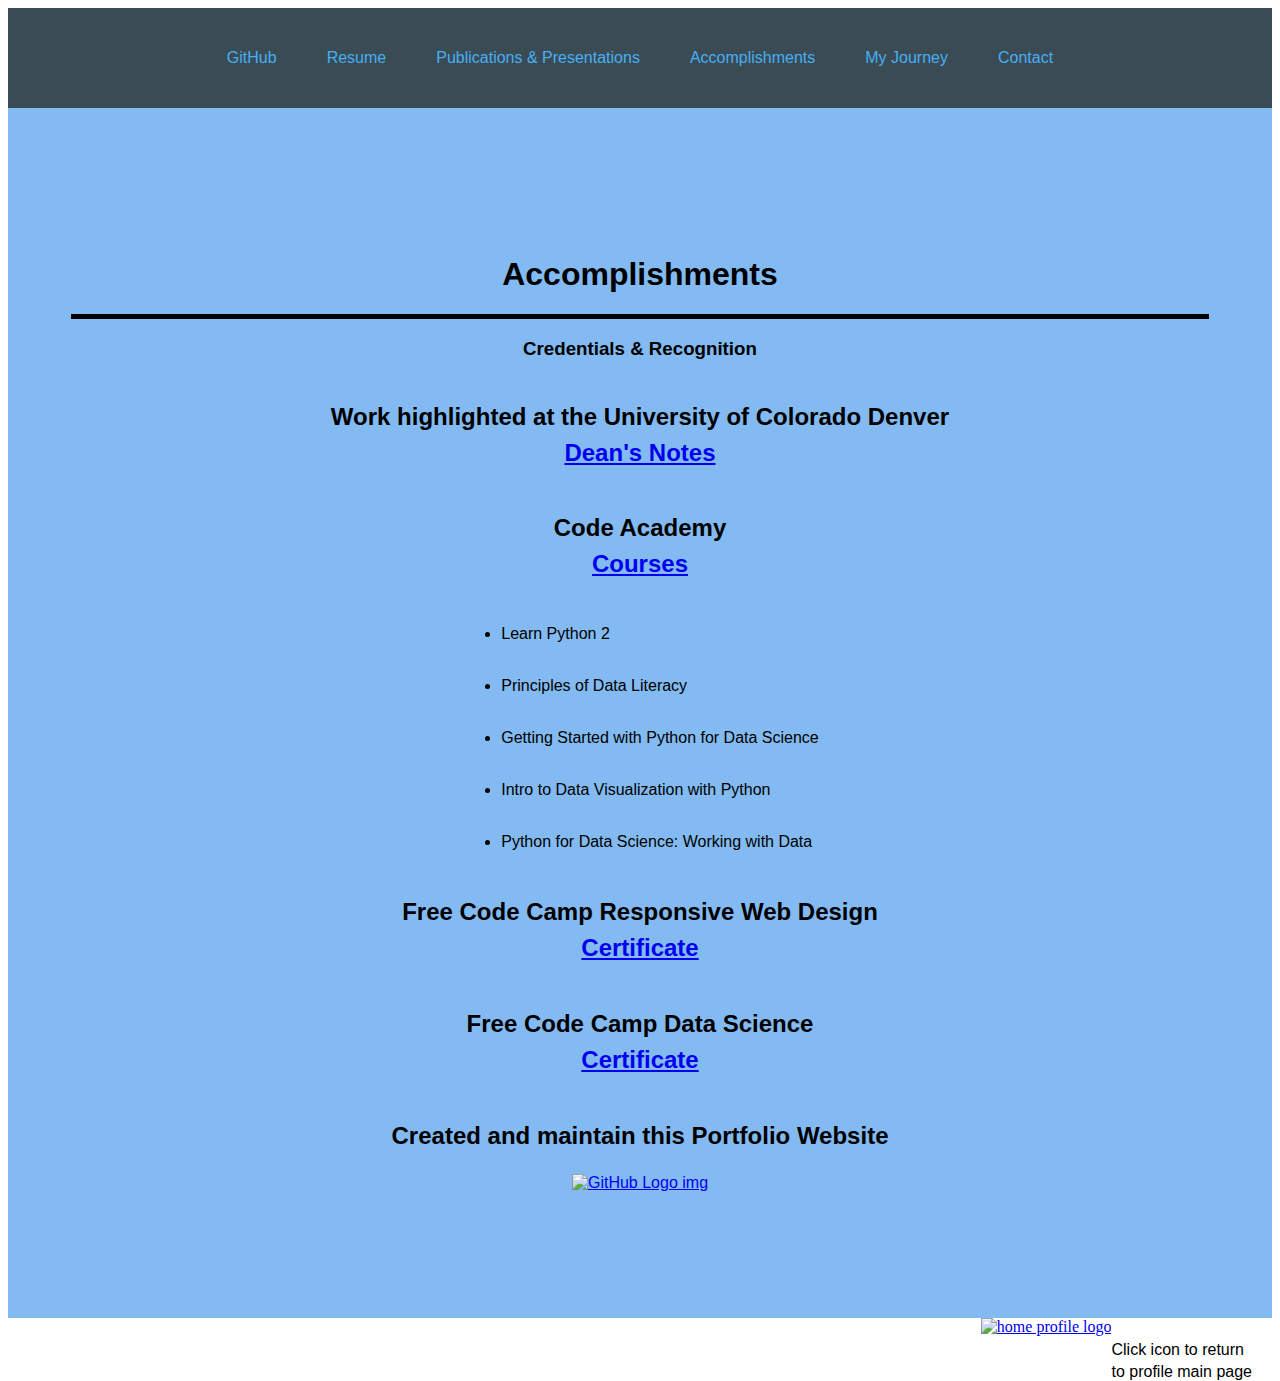
==== AccomplishmentsPage.html @ 3a8405b1 "Update problem and solution text mobile view" ====
<!DOCTYPE html>
<html lang="en">
<head>
  <meta charset="UTF-8">
  <meta name="viewport" content="width=device-width, initial-scale=1.0">
  <title>Accomplishments Page</title>
  <link rel="stylesheet" href="AccomplishmentsPage.css" />
</head>
<div class="head-flex-box">
  <div class="head-flex">
      <nav id="navbar">
          <ul>
            <li><a class="nav-link" href="https://github.com/EsteBot">GitHub</a></li>
            <li><a class="nav-link" href="ResumePage.html">Resume</a></li>
            <li><a class="nav-link" href="PublicationPage.html">Publications & Presentations</a></li>
            <li><a class="nav-link" href="AccomplishmentsPage.html">Accomplishments</a></li>
            <li><a class="nav-link" href="MyJourneyPage.html">My Journey</a></li>
            <li><a class="nav-link" href="ContactPage.html">Contact</a></li>
          </ul>
      </nav>
  </div>
</div>
<accomplish-body>
  <h1>Accomplishments</h1>
  <div class="divider"></div>
  <h3 class="cntr-txt">Credentials & Recognition</h3>
  <h2 class="cntr-txt">Work highlighted at the University of Colorado Denver <a target="_blank" href="https://clas.ucdenver.edu/deans-notes/2021/11/10/esteban-loetz-psychology-professional-research-assistant">Dean's Notes</a></h2>
    <h2 class="cntr-txt">Code Academy <a target=_blank href="https://www.codecademy.com/learn?page=learning">Courses</a></h3>
      <ul>
        <li class="cred-list">Learn Python 2</li>
        <li class="cred-list">Principles of Data Literacy</li>
        <li class="cred-list">Getting Started with Python for Data Science</li>
        <li class="cred-list">Intro to Data Visualization with Python</li>
        <li class="cred-list">Python for Data Science: Working with Data</li>
      </ul>
    <h2 class="cntr-txt">Free Code Camp Responsive Web Design <a target=_blank href="https://www.freecodecamp.org/learn/2022/responsive-web-design/#learn-responsive-web-design-by-building-a-piano">Certificate</a></h2>
    <h2 class="cntr-txt">Free Code Camp Data Science <a target=_blank href="https://www.freecodecamp.org/learn/2022/responsive-web-design/#learn-responsive-web-design-by-building-a-piano">Certificate</a></h2>
    <h2 class="cntr-txt">Created and maintain this Portfolio Website</h2>
    <div>
      <section class="github-pro-link">
      <a id="profile-link" target="_blank" href="https://github.com/EsteBot/EsteBot-Portfolio.github.io"><img class="git-logo"
        src="https://onedrive.live.com/embed?resid=9F2FE505D93CB2B5%21535968&authkey=%21AMCg7fN0AtHIegU&width=500&height=501"
        alt="GitHub Logo img"
        loading="lazy"
          class="logo-img"
          width="50px">
      </section></a>
    </div>
  </a></div>
</accomplish-body>
<div class="bottom-flex-box">
    <header class="return-text">
      <p class="p-spacing">Click icon to return </p><p class="p-spacing">to profile main page</p>
      </header>
    <div class="return-icon">
      <a href="index.html"><img
            src="https://cdn.worldvectorlogo.com/logos/python-package-index-1.svg"
            alt="home profile logo"
            loading="eager"
            class="logo-img"
            width="100px">
      </a></div>
  </div>
    </div>
</html>
---- AccomplishmentsPage.css ----
/* Accomplishments Styles Settings */

.head-flex-box {
    display: flex;
    justify-content: center; /* Center the flex items horizontally */
    flex-wrap: wrap;
    font-family: 'Futura', sans-serif;
    height: 120px;
}

.head-flex {
    display: flex;
    font-family: 'Futura', sans-serif;
}

#navbar ul {
    list-style-type: none;
    padding: 0;
    margin: 0; /* Remove default margin */
    display: flex; /* Use flexbox */
    justify-content: center; /* Center the flex items horizontally */
    flex-wrap: wrap;
    font-family: 'Futura', sans-serif;
}

#navbar ul li {
    margin: 0 10px; /* Add spacing between navbar items */
    font-family: 'Futura', sans-serif;
}

.nav-link {
    text-decoration: none;
    color: rgb(70, 175, 245);
    padding: 50px 15px;
    font-family: 'Futura', sans-serif;
}

accomplish-body {
    display: flex;
    flex-direction: column;
    justify-content: center;
    align-items: center;
    background-color: rgb(130, 186, 241);
    padding-top: 10%;
    padding-bottom: 10%;
    margin-bottom: -100px;
    font-family: 'Futura', sans-serif;
}

.head-flex-box {
    background-color: #3a4b53;
    height: 100px;
    font-family: 'Futura', sans-serif;
}

.head-flex {
    display: flex;
    justify-content: flex-end;
    align-items: center;
    padding: 10px 20px;
    font-family: 'Futura', sans-serif;
}

h2 {
    display: flex;
    flex-direction: column;
    justify-content: center;
    align-items: center;
    line-height: 1.5;
    font-family: 'Futura', sans-serif;
}

h1, h4, h3, ul{
    font-family: 'Futura', sans-serif;
}

section {
    display: flex;
    flex-direction: column;
    justify-content: center;
    align-items: center;
    font-family: 'Futura', sans-serif;
}

ul {
    line-height: 2; /* Adjust the value as needed */
    font-family: 'Futura', sans-serif;
}

li:not(:last-child) {
    margin-bottom: 20px; /* Adjust the value as needed */
    font-family: 'Futura', sans-serif;
}

.h2-spacing {
    margin-bottom: 0em;
    margin-top: 0.2em;
    font-family: 'Futura', sans-serif;
}

.divider {
    height: 5px;
    width: 90%;
    background-color: #000; /* Color of the line */
    margin: 0; /* Adjust margin as needed */
}

.return-icon {
    float: right;
    padding-top: 100px;
}

.return-text {
    float: right;
    padding-top: 120px;
    padding-right: 20px;
    font-family: 'Futura', sans-serif;
}

.p-spacing {
    margin-bottom: 0em;
    margin-top: 0.2em;
    font-family: 'Futura', sans-serif;
  }

  @font-face {
    font-family: 'Futura';
    src: url('path/to/aptos-font.woff') format('woff');
}

  @media only screen and (max-width: 200px) {
      img {
      width: 25%;
      object-fit: cover;
      }
}
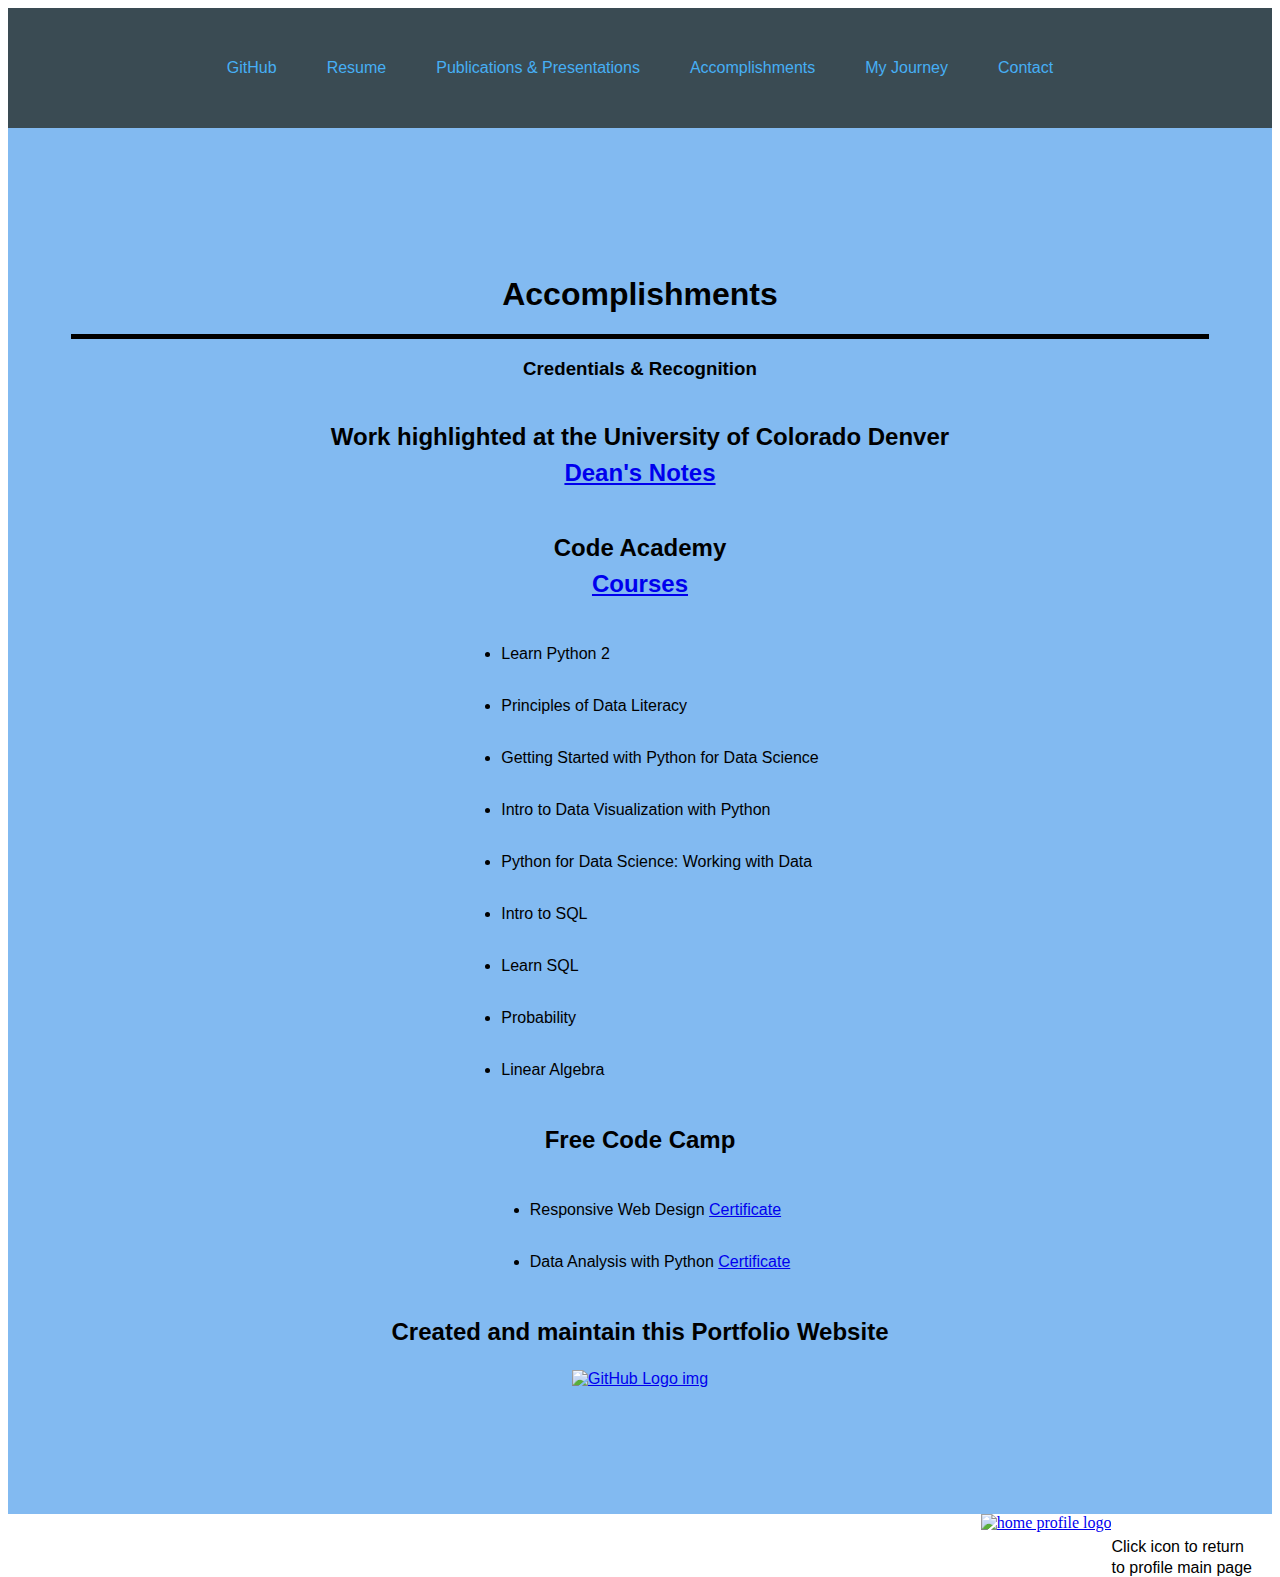
==== commit 27a05214: "Merge pull request #2 from EsteBot/master" ====
--- a/AccomplishmentsPage.html
+++ b/AccomplishmentsPage.html
@@ -1,65 +1,72 @@
-<!DOCTYPE html>
-<html lang="en">
-<head>
-  <meta charset="UTF-8">
-  <meta name="viewport" content="width=device-width, initial-scale=1.0">
-  <title>Accomplishments Page</title>
-  <link rel="stylesheet" href="AccomplishmentsPage.css" />
-</head>
-<div class="head-flex-box">
-  <div class="head-flex">
-      <nav id="navbar">
-          <ul>
-            <li><a class="nav-link" href="https://github.com/EsteBot">GitHub</a></li>
-            <li><a class="nav-link" href="ResumePage.html">Resume</a></li>
-            <li><a class="nav-link" href="PublicationPage.html">Publications & Presentations</a></li>
-            <li><a class="nav-link" href="AccomplishmentsPage.html">Accomplishments</a></li>
-            <li><a class="nav-link" href="MyJourneyPage.html">My Journey</a></li>
-            <li><a class="nav-link" href="ContactPage.html">Contact</a></li>
-          </ul>
-      </nav>
-  </div>
-</div>
-<accomplish-body>
-  <h1>Accomplishments</h1>
-  <div class="divider"></div>
-  <h3 class="cntr-txt">Credentials & Recognition</h3>
-  <h2 class="cntr-txt">Work highlighted at the University of Colorado Denver <a target="_blank" href="https://clas.ucdenver.edu/deans-notes/2021/11/10/esteban-loetz-psychology-professional-research-assistant">Dean's Notes</a></h2>
-    <h2 class="cntr-txt">Code Academy <a target=_blank href="https://www.codecademy.com/learn?page=learning">Courses</a></h3>
-      <ul>
-        <li class="cred-list">Learn Python 2</li>
-        <li class="cred-list">Principles of Data Literacy</li>
-        <li class="cred-list">Getting Started with Python for Data Science</li>
-        <li class="cred-list">Intro to Data Visualization with Python</li>
-        <li class="cred-list">Python for Data Science: Working with Data</li>
-      </ul>
-    <h2 class="cntr-txt">Free Code Camp Responsive Web Design <a target=_blank href="https://www.freecodecamp.org/learn/2022/responsive-web-design/#learn-responsive-web-design-by-building-a-piano">Certificate</a></h2>
-    <h2 class="cntr-txt">Free Code Camp Data Science <a target=_blank href="https://www.freecodecamp.org/learn/2022/responsive-web-design/#learn-responsive-web-design-by-building-a-piano">Certificate</a></h2>
-    <h2 class="cntr-txt">Created and maintain this Portfolio Website</h2>
-    <div>
-      <section class="github-pro-link">
-      <a id="profile-link" target="_blank" href="https://github.com/EsteBot/EsteBot-Portfolio.github.io"><img class="git-logo"
-        src="https://onedrive.live.com/embed?resid=9F2FE505D93CB2B5%21535968&authkey=%21AMCg7fN0AtHIegU&width=500&height=501"
-        alt="GitHub Logo img"
-        loading="lazy"
-          class="logo-img"
-          width="50px">
-      </section></a>
-    </div>
-  </a></div>
-</accomplish-body>
-<div class="bottom-flex-box">
-    <header class="return-text">
-      <p class="p-spacing">Click icon to return </p><p class="p-spacing">to profile main page</p>
-      </header>
-    <div class="return-icon">
-      <a href="index.html"><img
-            src="https://cdn.worldvectorlogo.com/logos/python-package-index-1.svg"
-            alt="home profile logo"
-            loading="eager"
-            class="logo-img"
-            width="100px">
-      </a></div>
-  </div>
-    </div>
-</html>
+<!DOCTYPE html>
+<html lang="en">
+<head>
+  <meta charset="UTF-8">
+  <meta name="viewport" content="width=device-width, initial-scale=1.0">
+  <title>Accomplishments Page</title>
+  <link rel="stylesheet" href="AccomplishmentsPage.css" />
+</head>
+<div class="head-flex-box">
+  <div class="head-flex">
+      <nav id="navbar">
+          <ul>
+            <li><a class="nav-link" href="https://github.com/EsteBot">GitHub</a></li>
+            <li><a class="nav-link" href="ResumePage.html">Resume</a></li>
+            <li><a class="nav-link" href="PublicationPage.html">Publications & Presentations</a></li>
+            <li><a class="nav-link" href="AccomplishmentsPage.html">Accomplishments</a></li>
+            <li><a class="nav-link" href="MyJourneyPage.html">My Journey</a></li>
+            <li><a class="nav-link" href="ContactPage.html">Contact</a></li>
+          </ul>
+      </nav>
+  </div>
+</div>
+<accomplish-body>
+  <h1>Accomplishments</h1>
+  <div class="divider"></div>
+  <h3 class="cntr-txt">Credentials & Recognition</h3>
+  <h2 class="cntr-txt">Work highlighted at the University of Colorado Denver <a target="_blank" href="https://clas.ucdenver.edu/deans-notes/2021/11/10/esteban-loetz-psychology-professional-research-assistant">Dean's Notes</a></h2>
+    <h2 class="cntr-txt">Code Academy <a target=_blank href="https://www.codecademy.com/learn?page=learning">Courses</a></h3>
+      <ul>
+        <li class="cred-list">Learn Python 2</li>
+        <li class="cred-list">Principles of Data Literacy</li>
+        <li class="cred-list">Getting Started with Python for Data Science</li>
+        <li class="cred-list">Intro to Data Visualization with Python</li>
+        <li class="cred-list">Python for Data Science: Working with Data</li>
+        <li class="cred-list">Intro to SQL</li>
+        <li class="cred-list">Learn SQL</li>
+        <li class="cred-list">Probability</li>
+        <li class="cred-list">Linear Algebra</li>
+      </ul>
+    <h2 class="cntr-txt">Free Code Camp</h2>
+    <ul>
+      <li class="cred-list">Responsive Web Design <a target=_blank href="https://www.freecodecamp.org/learn/2022/responsive-web-design/#learn-responsive-web-design-by-building-a-piano">Certificate</a></li>
+      <li class="cred-list">Data Analysis with Python <a target=_blank href="https://www.freecodecamp.org/learn/2022/responsive-web-design/#learn-responsive-web-design-by-building-a-piano">Certificate</a></li>
+    </ul>
+    <h2 class="cntr-txt">Created and maintain this Portfolio Website</h2>
+    <div>
+      <section class="github-pro-link">
+      <a id="profile-link" target="_blank" href="https://github.com/EsteBot/EsteBot-Portfolio.github.io"><img class="git-logo"
+        src="https://onedrive.live.com/embed?resid=9F2FE505D93CB2B5%21535968&authkey=%21AMCg7fN0AtHIegU&width=500&height=501"
+        alt="GitHub Logo img"
+        loading="lazy"
+          class="logo-img"
+          width="50px">
+      </section></a>
+    </div>
+  </a></div>
+</accomplish-body>
+<div class="bottom-flex-box">
+    <header class="return-text">
+      <p class="p-spacing">Click icon to return </p><p class="p-spacing">to profile main page</p>
+      </header>
+    <div class="return-icon">
+      <a href="index.html"><img
+            src="https://cdn.worldvectorlogo.com/logos/python-package-index-1.svg"
+            alt="home profile logo"
+            loading="eager"
+            class="logo-img"
+            width="100px">
+      </a></div>
+  </div>
+    </div>
+</html>--- a/AccomplishmentsPage.css
+++ b/AccomplishmentsPage.css
@@ -1,136 +1,134 @@
-/* Accomplishments Styles Settings */
-
-.head-flex-box {
-    display: flex;
-    justify-content: center; /* Center the flex items horizontally */
-    flex-wrap: wrap;
-    font-family: 'Futura', sans-serif;
-    height: 120px;
-}
-
-.head-flex {
-    display: flex;
-    font-family: 'Futura', sans-serif;
-}
-
-#navbar ul {
-    list-style-type: none;
-    padding: 0;
-    margin: 0; /* Remove default margin */
-    display: flex; /* Use flexbox */
-    justify-content: center; /* Center the flex items horizontally */
-    flex-wrap: wrap;
-    font-family: 'Futura', sans-serif;
-}
-
-#navbar ul li {
-    margin: 0 10px; /* Add spacing between navbar items */
-    font-family: 'Futura', sans-serif;
-}
-
-.nav-link {
-    text-decoration: none;
-    color: rgb(70, 175, 245);
-    padding: 50px 15px;
-    font-family: 'Futura', sans-serif;
-}
-
-accomplish-body {
-    display: flex;
-    flex-direction: column;
-    justify-content: center;
-    align-items: center;
-    background-color: rgb(130, 186, 241);
-    padding-top: 10%;
-    padding-bottom: 10%;
-    margin-bottom: -100px;
-    font-family: 'Futura', sans-serif;
-}
-
-.head-flex-box {
-    background-color: #3a4b53;
-    height: 100px;
-    font-family: 'Futura', sans-serif;
-}
-
-.head-flex {
-    display: flex;
-    justify-content: flex-end;
-    align-items: center;
-    padding: 10px 20px;
-    font-family: 'Futura', sans-serif;
-}
-
-h2 {
-    display: flex;
-    flex-direction: column;
-    justify-content: center;
-    align-items: center;
-    line-height: 1.5;
-    font-family: 'Futura', sans-serif;
-}
-
-h1, h4, h3, ul{
-    font-family: 'Futura', sans-serif;
-}
-
-section {
-    display: flex;
-    flex-direction: column;
-    justify-content: center;
-    align-items: center;
-    font-family: 'Futura', sans-serif;
-}
-
-ul {
-    line-height: 2; /* Adjust the value as needed */
-    font-family: 'Futura', sans-serif;
-}
-
-li:not(:last-child) {
-    margin-bottom: 20px; /* Adjust the value as needed */
-    font-family: 'Futura', sans-serif;
-}
-
-.h2-spacing {
-    margin-bottom: 0em;
-    margin-top: 0.2em;
-    font-family: 'Futura', sans-serif;
-}
-
-.divider {
-    height: 5px;
-    width: 90%;
-    background-color: #000; /* Color of the line */
-    margin: 0; /* Adjust margin as needed */
-}
-
-.return-icon {
-    float: right;
-    padding-top: 100px;
-}
-
-.return-text {
-    float: right;
-    padding-top: 120px;
-    padding-right: 20px;
-    font-family: 'Futura', sans-serif;
-}
-
-.p-spacing {
-    margin-bottom: 0em;
-    margin-top: 0.2em;
-    font-family: 'Futura', sans-serif;
-  }
-
-  @font-face {
-    font-family: 'Futura';
-    src: url('path/to/aptos-font.woff') format('woff');
-}
-
-  @media only screen and (max-width: 200px) {
-      img {
-      width: 25%;
-      object-fit: cover;
-      }
+/* Accomplishments Styles Settings */
+
+.head-flex-box {
+    display: flex;
+    justify-content: center; /* Center the flex items horizontally */
+    flex-wrap: wrap;
+    background-color: #3a4b53;
+    height: 120px;
+}
+
+#navbar ul {
+    list-style-type: none;
+    padding: 0;
+    margin: 0; /* Remove default margin */
+    display: flex; /* Use flexbox */
+    justify-content: center; /* Center the flex items horizontally */
+    flex-wrap: wrap;
+    font-family: 'Futura', sans-serif;
+}
+
+#navbar ul li {
+    margin: 0 10px; /* Add spacing between navbar items */
+    font-family: 'Futura', sans-serif;
+}
+
+.nav-link {
+    text-decoration: none;
+    color: rgb(70, 175, 245);
+    padding: 50px 15px;
+    font-family: 'Futura', sans-serif;
+}
+
+.head-flex {
+    display: flex;
+    justify-content: flex-end;
+    align-items: center;
+    padding: 10px 20px;
+    font-family: 'Futura', sans-serif;
+}
+
+accomplish-body {
+    display: flex;
+    flex-direction: column;
+    justify-content: center;
+    align-items: center;
+    background-color: rgb(130, 186, 241);
+    padding-top: 10%;
+    padding-bottom: 10%;
+    margin-bottom: -100px;
+    font-family: 'Futura', sans-serif;
+}
+
+.cntr-txt {
+    display: flex;
+    flex-wrap: wrap;
+    text-align: center;
+    margin-left: 5%;
+    margin-right: 5%;
+    font-family: 'Futura', sans-serif;
+}
+
+h2 {
+    display: flex;
+    flex-direction: column;
+    justify-content: center;
+    align-items: center;
+    line-height: 1.5;
+    font-family: 'Futura', sans-serif;
+}
+
+h1, h4, h3, ul{
+    font-family: 'Futura', sans-serif;
+}
+
+section {
+    display: flex;
+    flex-direction: column;
+    justify-content: center;
+    align-items: center;
+    font-family: 'Futura', sans-serif;
+}
+
+ul {
+    line-height: 2; /* Adjust the value as needed */
+    font-family: 'Futura', sans-serif;
+}
+
+li:not(:last-child) {
+    margin-bottom: 20px; /* Adjust the value as needed */
+    font-family: 'Futura', sans-serif;
+}
+
+.h2-spacing {
+    margin-bottom: 0em;
+    margin-top: 0.2em;
+    font-family: 'Futura', sans-serif;
+}
+
+.divider {
+    height: 5px;
+    width: 90%;
+    background-color: #000; /* Color of the line */
+    margin: 0; /* Adjust margin as needed */
+}
+
+.return-icon {
+    float: right;
+    padding-top: 100px;
+}
+
+.return-text {
+    float: right;
+    padding-top: 120px;
+    padding-right: 20px;
+    font-family: 'Futura', sans-serif;
+}
+
+.p-spacing {
+    margin-bottom: 0em;
+    margin-top: 0.2em;
+    font-family: 'Futura', sans-serif;
+  }
+
+  @font-face {
+    font-family: 'Futura';
+    src: url('path/to/aptos-font.woff') format('woff');
+}
+
+  @media only screen and (max-width: 200px) {
+      img {
+      width: 25%;
+      object-fit: cover;
+      }
 }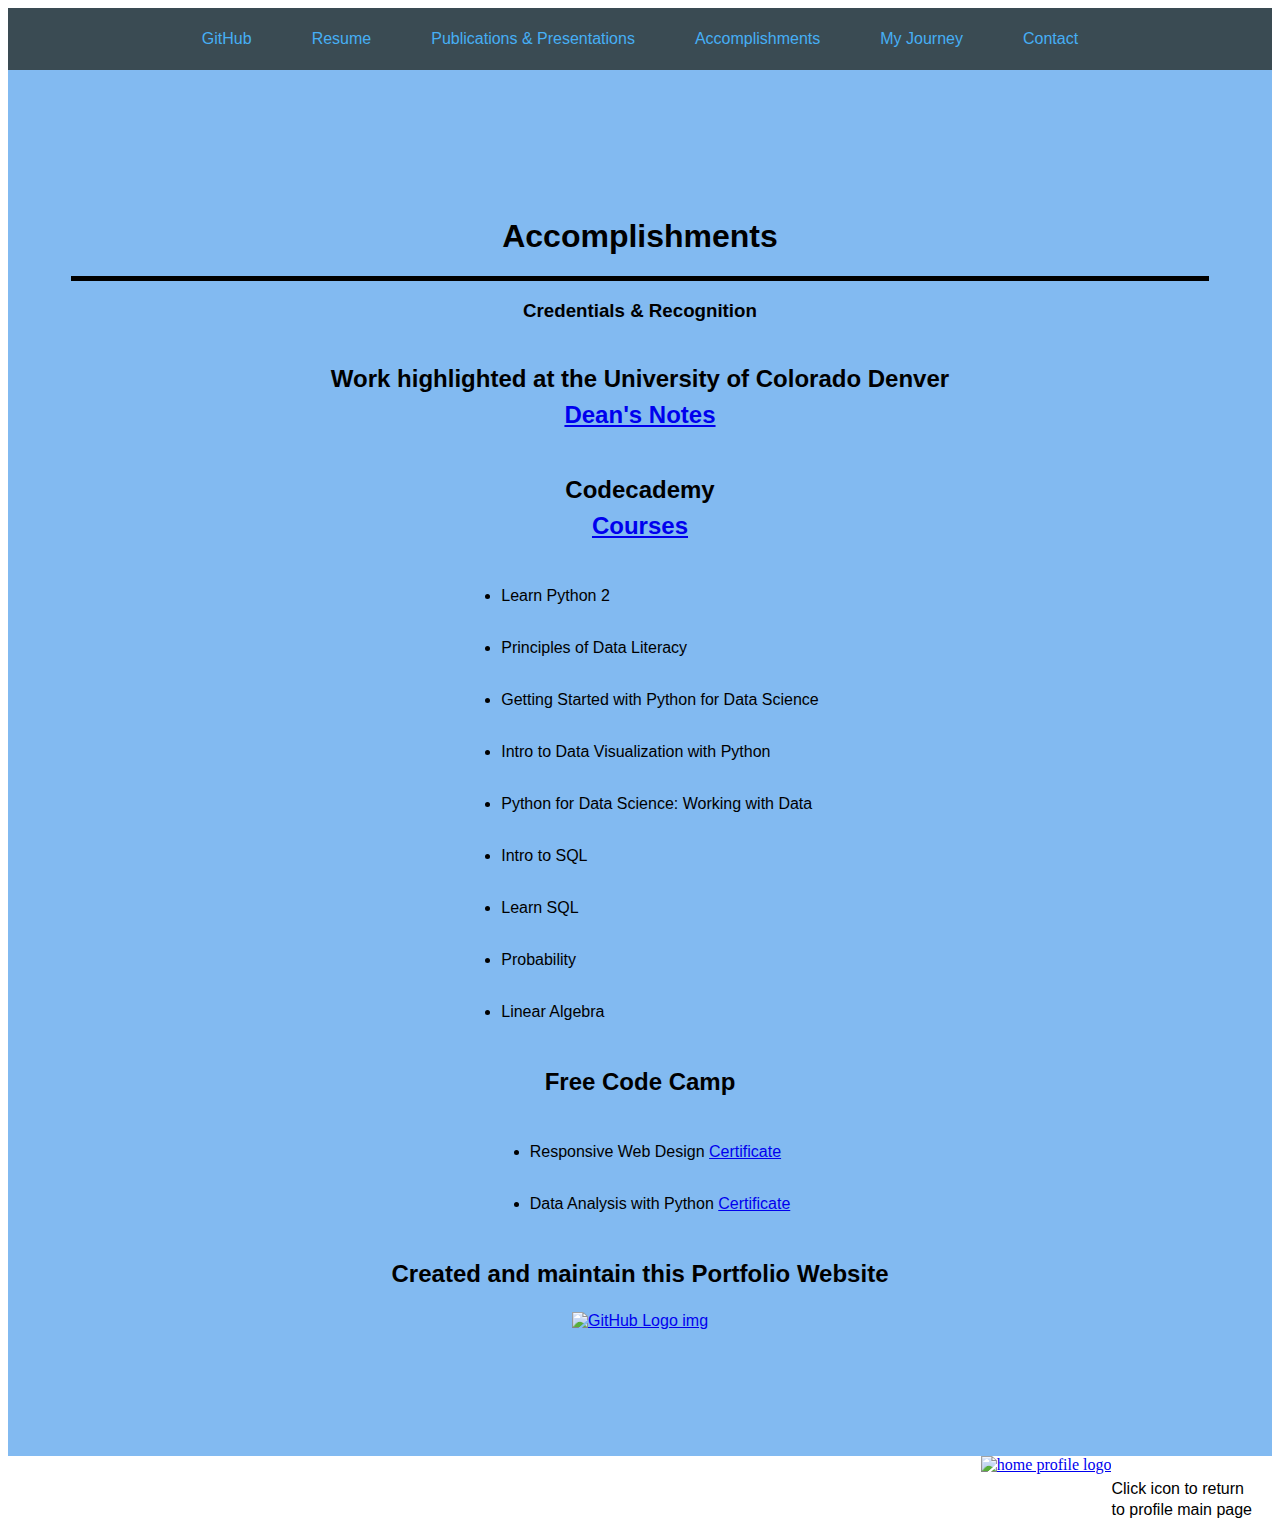
==== commit f5b527f7: "Adding Streamlit Page and midified Contact page background and elements" ====
--- a/AccomplishmentsPage.html
+++ b/AccomplishmentsPage.html
@@ -25,7 +25,7 @@
   <div class="divider"></div>
   <h3 class="cntr-txt">Credentials & Recognition</h3>
   <h2 class="cntr-txt">Work highlighted at the University of Colorado Denver <a target="_blank" href="https://clas.ucdenver.edu/deans-notes/2021/11/10/esteban-loetz-psychology-professional-research-assistant">Dean's Notes</a></h2>
-    <h2 class="cntr-txt">Code Academy <a target=_blank href="https://www.codecademy.com/learn?page=learning">Courses</a></h3>
+    <h2 class="cntr-txt">Codecademy <a target=_blank href="https://www.codecademy.com/users/estethon/achievements">Courses</a></h3>
       <ul>
         <li class="cred-list">Learn Python 2</li>
         <li class="cred-list">Principles of Data Literacy</li>
@@ -39,8 +39,8 @@
       </ul>
     <h2 class="cntr-txt">Free Code Camp</h2>
     <ul>
-      <li class="cred-list">Responsive Web Design <a target=_blank href="https://www.freecodecamp.org/learn/2022/responsive-web-design/#learn-responsive-web-design-by-building-a-piano">Certificate</a></li>
-      <li class="cred-list">Data Analysis with Python <a target=_blank href="https://www.freecodecamp.org/learn/2022/responsive-web-design/#learn-responsive-web-design-by-building-a-piano">Certificate</a></li>
+      <li class="cred-list">Responsive Web Design <a target=_blank href="https://www.freecodecamp.org/Estestyle">Certificate</a></li>
+      <li class="cred-list">Data Analysis with Python <a target=_blank href="https://www.freecodecamp.org/Estestyle">Certificate</a></li>
     </ul>
     <h2 class="cntr-txt">Created and maintain this Portfolio Website</h2>
     <div>
--- a/AccomplishmentsPage.css
+++ b/AccomplishmentsPage.css
@@ -5,7 +5,15 @@
     justify-content: center; /* Center the flex items horizontally */
     flex-wrap: wrap;
     background-color: #3a4b53;
-    height: 120px;
+    height: 50%;
+}
+
+.head-flex {
+    display: flex;
+    justify-content: flex-end;
+    align-items: center;
+    padding: 10px 20px;
+    font-family: 'Futura', sans-serif;
 }
 
 #navbar ul {
@@ -19,23 +27,21 @@
 }
 
 #navbar ul li {
-    margin: 0 10px; /* Add spacing between navbar items */
+    margin: 5px 20px; /* Add spacing between navbar items */
     font-family: 'Futura', sans-serif;
 }
 
 .nav-link {
+    display: inline-block; /* Limits clickable link area to text */
     text-decoration: none;
     color: rgb(70, 175, 245);
-    padding: 50px 15px;
+    padding: 0px 10px;
     font-family: 'Futura', sans-serif;
 }
 
-.head-flex {
-    display: flex;
-    justify-content: flex-end;
-    align-items: center;
-    padding: 10px 20px;
-    font-family: 'Futura', sans-serif;
+.nav-link:hover {
+    background-color: rgba(255, 255, 255, 0.1); /* Lighten the background on hover */
+    border-radius: 4px; /* Rounded corners for the hover effect */
 }
 
 accomplish-body {
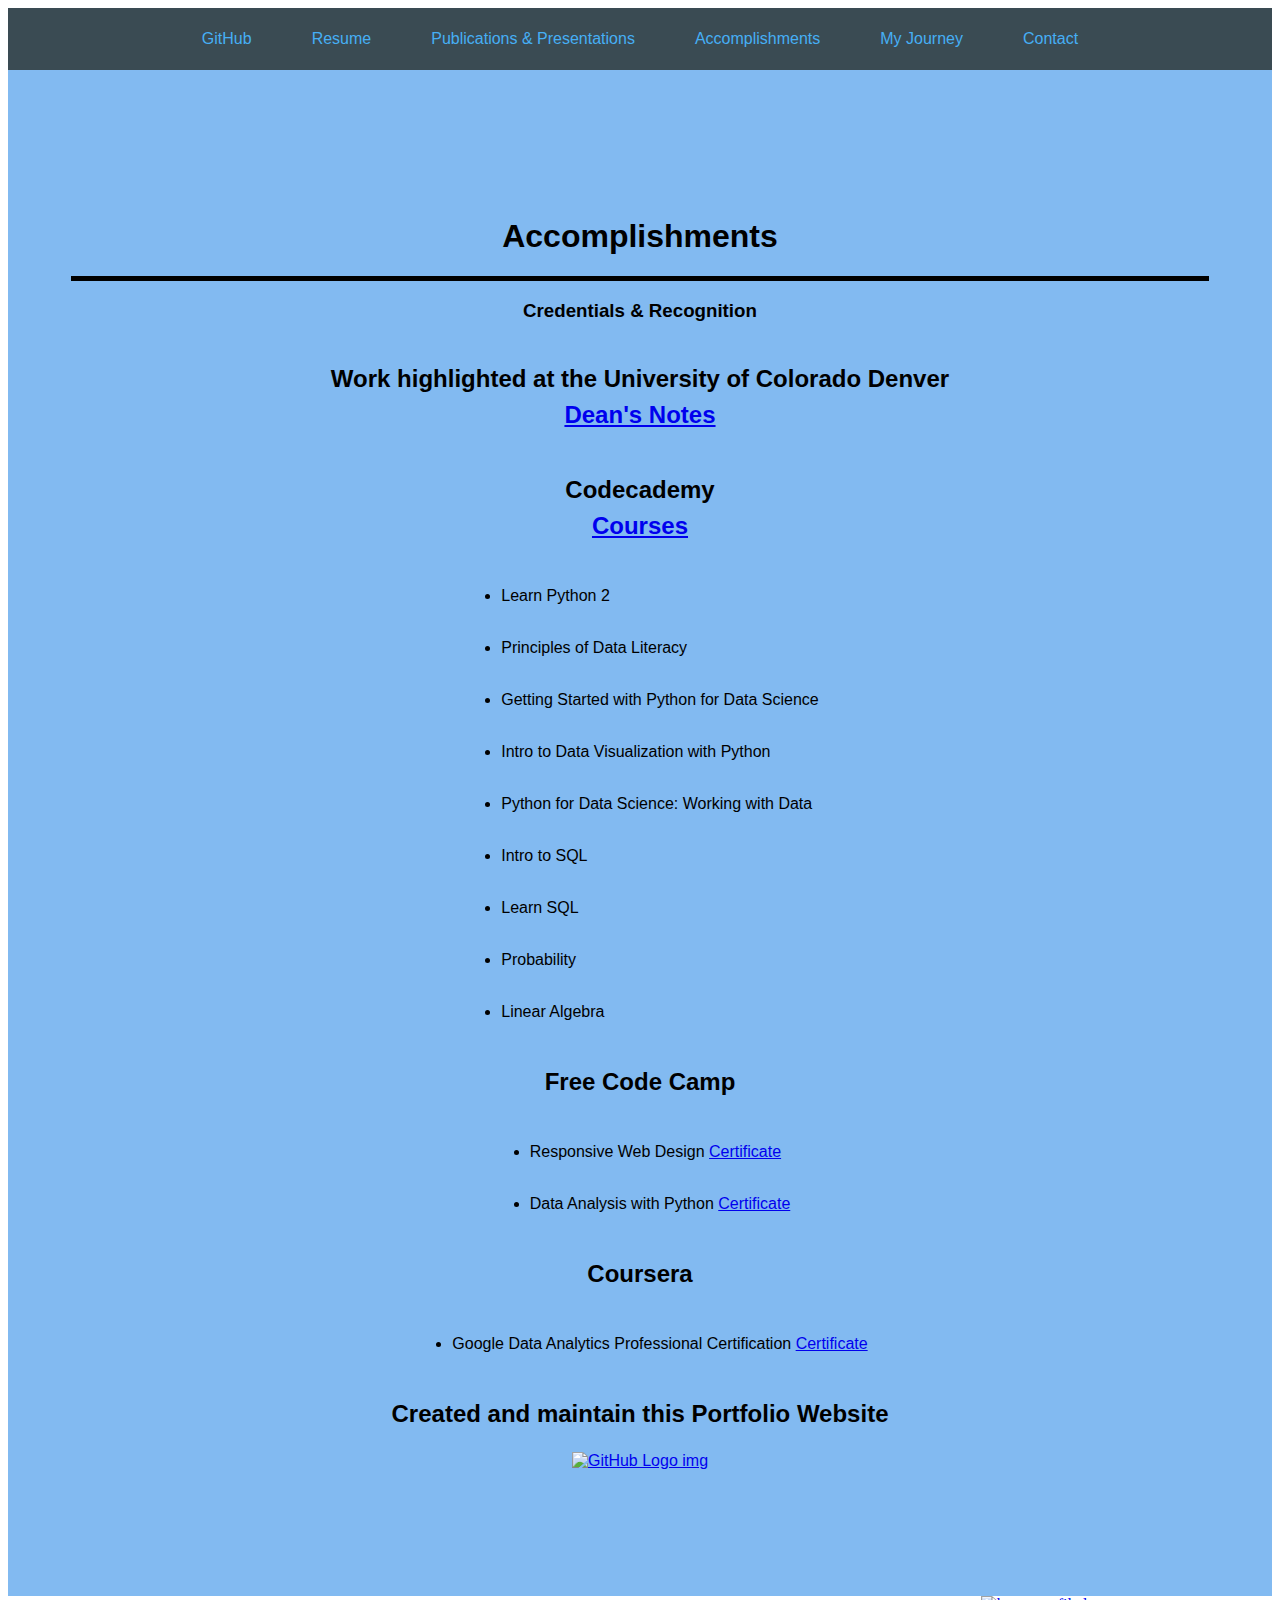
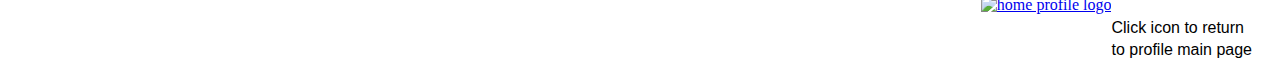
==== commit 2b1abb83: "Merge pull request #13 from EsteBot/fin-format-branch" ====
--- a/AccomplishmentsPage.html
+++ b/AccomplishmentsPage.html
@@ -42,6 +42,10 @@
       <li class="cred-list">Responsive Web Design <a target=_blank href="https://www.freecodecamp.org/Estestyle">Certificate</a></li>
       <li class="cred-list">Data Analysis with Python <a target=_blank href="https://www.freecodecamp.org/Estestyle">Certificate</a></li>
     </ul>
+    <h2 class="cntr-txt">Coursera</h2>
+    <ul>
+      <li class="cred-list">Google Data Analytics Professional Certification <a target=_blank href="https://www.credly.com/badges/f4be6dda-e36c-4ac5-8dbd-132ed5009439/linked_in?t=sot3o8">Certificate</a></li>
+    </ul>
     <h2 class="cntr-txt">Created and maintain this Portfolio Website</h2>
     <div>
       <section class="github-pro-link">
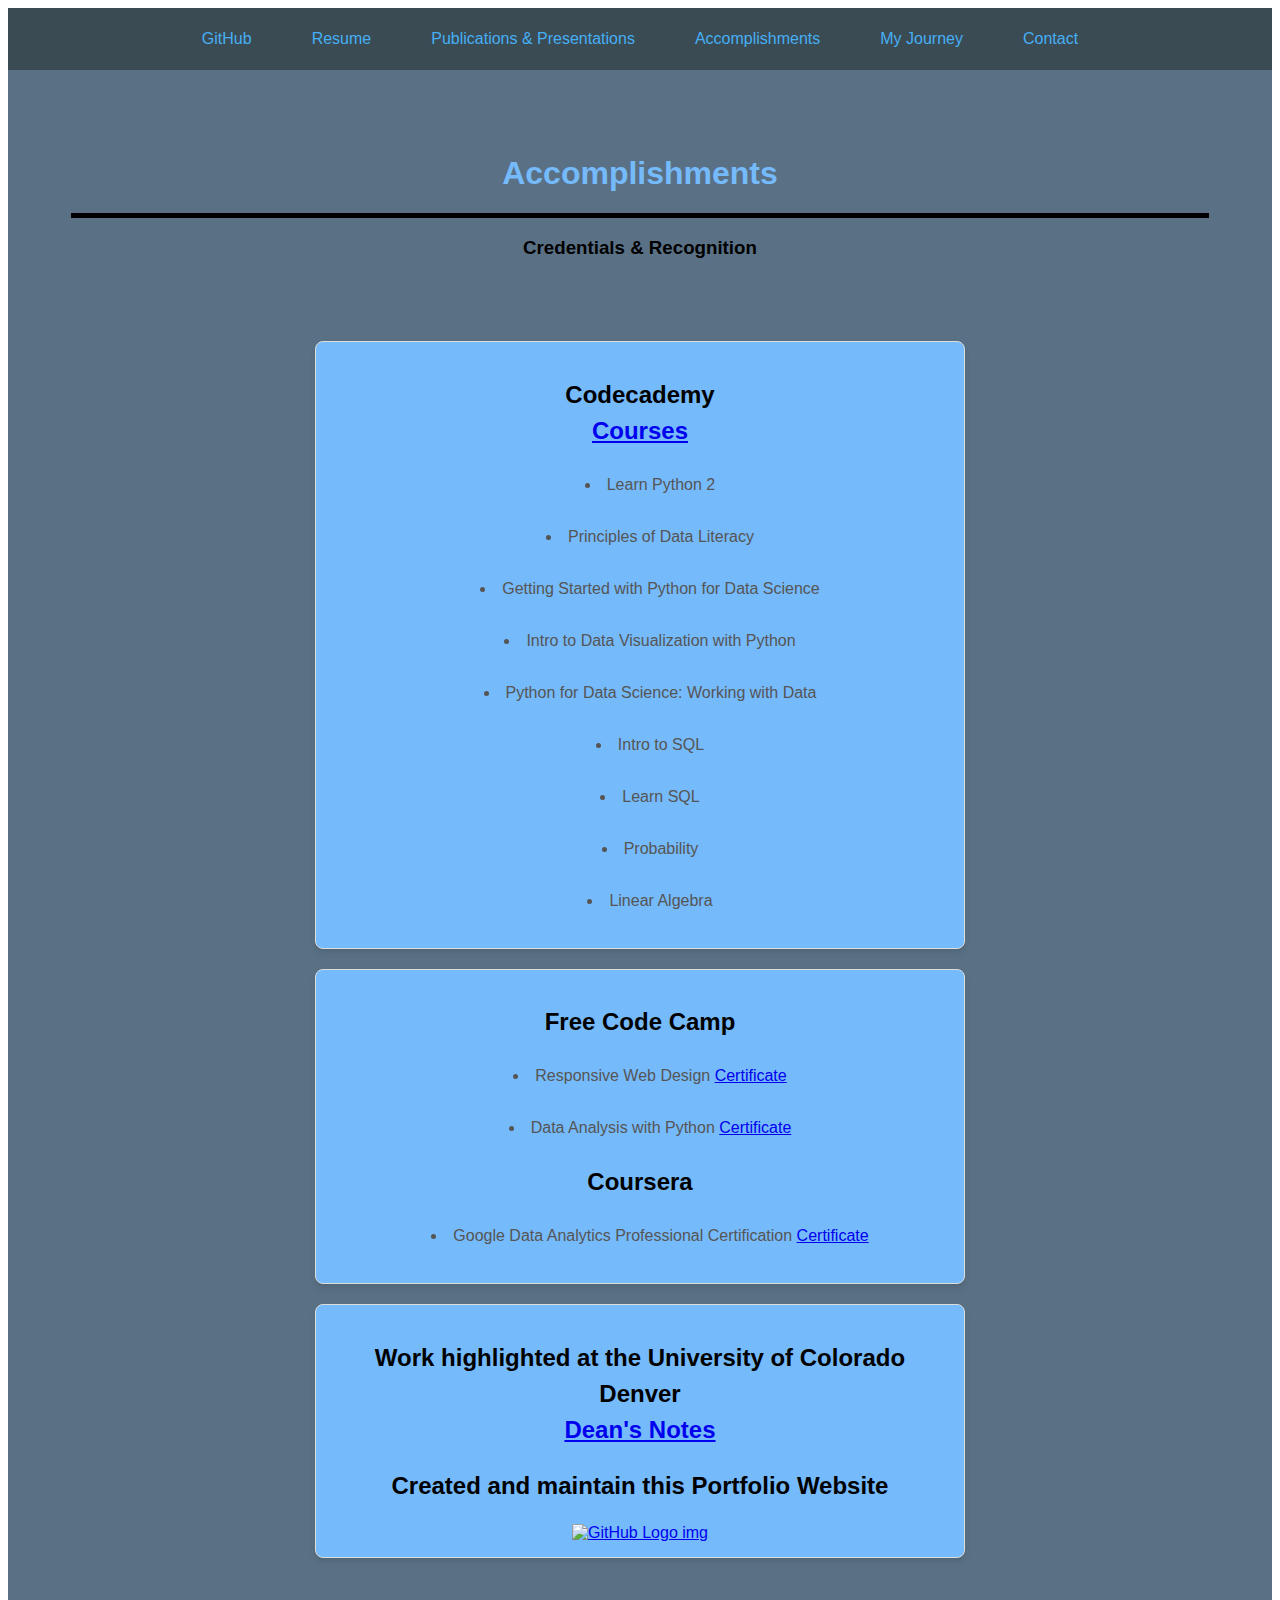
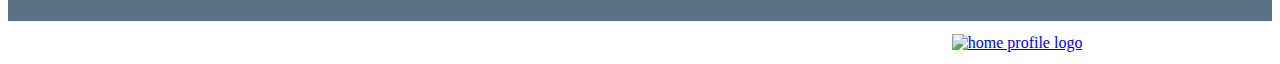
==== commit 17292ab0: "card additions" ====
--- a/AccomplishmentsPage.html
+++ b/AccomplishmentsPage.html
@@ -24,8 +24,9 @@
   <h1>Accomplishments</h1>
   <div class="divider"></div>
   <h3 class="cntr-txt">Credentials & Recognition</h3>
-  <h2 class="cntr-txt">Work highlighted at the University of Colorado Denver <a target="_blank" href="https://clas.ucdenver.edu/deans-notes/2021/11/10/esteban-loetz-psychology-professional-research-assistant">Dean's Notes</a></h2>
-    <h2 class="cntr-txt">Codecademy <a target=_blank href="https://www.codecademy.com/users/estethon/achievements">Courses</a></h3>
+  <div class="card-container">
+    <div class="card">
+    <h2 class="cntr-txt">Codecademy <a target=_blank href="https://www.codecademy.com/users/estethon/achievements">Courses</a></h2>
       <ul>
         <li class="cred-list">Learn Python 2</li>
         <li class="cred-list">Principles of Data Literacy</li>
@@ -37,6 +38,8 @@
         <li class="cred-list">Probability</li>
         <li class="cred-list">Linear Algebra</li>
       </ul>
+    </div>
+    <div class="card">
     <h2 class="cntr-txt">Free Code Camp</h2>
     <ul>
       <li class="cred-list">Responsive Web Design <a target=_blank href="https://www.freecodecamp.org/Estestyle">Certificate</a></li>
@@ -46,6 +49,9 @@
     <ul>
       <li class="cred-list">Google Data Analytics Professional Certification <a target=_blank href="https://www.credly.com/badges/f4be6dda-e36c-4ac5-8dbd-132ed5009439/linked_in?t=sot3o8">Certificate</a></li>
     </ul>
+        </div>
+        <div class="card">
+        <h2 class="cntr-txt">Work highlighted at the University of Colorado Denver <a target="_blank" href="https://clas.ucdenver.edu/deans-notes/2021/11/10/esteban-loetz-psychology-professional-research-assistant">Dean's Notes</a></h2>
     <h2 class="cntr-txt">Created and maintain this Portfolio Website</h2>
     <div>
       <section class="github-pro-link">
@@ -57,20 +63,16 @@
           width="50px">
       </section></a>
     </div>
-  </a></div>
+        </div>
+  </div>
 </accomplish-body>
-<div class="bottom-flex-box">
-    <header class="return-text">
-      <p class="p-spacing">Click icon to return </p><p class="p-spacing">to profile main page</p>
-      </header>
-    <div class="return-icon">
-      <a href="index.html"><img
-            src="https://cdn.worldvectorlogo.com/logos/python-package-index-1.svg"
-            alt="home profile logo"
-            loading="eager"
-            class="logo-img"
-            width="100px">
-      </a></div>
-  </div>
-    </div>
+<div class="return-icon">
+  <a href="index.html"><img
+        src="https://1drv.ms/i/s!ArWyPNkF5S-foaFRS7NmX5PhB36xhQ?embed=1&width=512&height=512"
+        alt="home profile logo"
+        loading="eager"
+        class="logo-img"
+        width="100px">
+  </a>
+</div>
 </html>--- a/AccomplishmentsPage.css
+++ b/AccomplishmentsPage.css
@@ -49,10 +49,9 @@
     flex-direction: column;
     justify-content: center;
     align-items: center;
-    background-color: rgb(130, 186, 241);
-    padding-top: 10%;
-    padding-bottom: 10%;
-    margin-bottom: -100px;
+    background-color: rgb(90, 113, 133);
+    padding-top: 5%;
+    padding-bottom: 5%;
     font-family: 'Futura', sans-serif;
 }
 
@@ -65,6 +64,33 @@
     font-family: 'Futura', sans-serif;
 }
 
+/* Card container to hold the cards */
+.card-container {
+    display: flex;
+    flex-direction: column;
+    gap: 20px;
+    max-width: 80%;
+    min-width: 0;
+    margin: 0 auto;
+  }
+  
+  /* Individual card styling */
+.card {
+    background-color: rgb(117, 186, 251);
+    border: 1px solid #ddd;
+    border-radius: 8px;
+    box-shadow: 0 4px 6px rgba(0, 0, 0, 0.1);
+    padding: 15px;
+    text-align: center;
+    transition: transform 0.2s, box-shadow 0.2s;
+    min-width: 0;
+  }
+  
+.card:hover {
+    transform: translateY(-5px);
+    box-shadow: 0 6px 10px rgba(0, 0, 0, 0.15);
+  }
+
 h2 {
     display: flex;
     flex-direction: column;
@@ -72,6 +98,14 @@
     align-items: center;
     line-height: 1.5;
     font-family: 'Futura', sans-serif;
+}
+
+h1 {
+    color: rgb(117, 186, 251);
+}
+
+h3 {
+    padding-bottom: 5%;
 }
 
 h1, h4, h3, ul{
@@ -87,8 +121,14 @@
 }
 
 ul {
+    list-style-type: disc; /* Ensure bullet points are used */
+    list-style-position: inside; /* Position bullet points inside the list item */
+    padding-left: 0; /* Remove default padding */
+    margin-left: 20px; /* Adjust margin as needed */
     line-height: 2; /* Adjust the value as needed */
+    color: #555;
     font-family: 'Futura', sans-serif;
+    
 }
 
 li:not(:last-child) {
@@ -111,21 +151,11 @@
 
 .return-icon {
     float: right;
-    padding-top: 100px;
+    padding-top: 1%;
+    padding-bottom: 1%;
+    padding-right: 15%;
+    
 }
-
-.return-text {
-    float: right;
-    padding-top: 120px;
-    padding-right: 20px;
-    font-family: 'Futura', sans-serif;
-}
-
-.p-spacing {
-    margin-bottom: 0em;
-    margin-top: 0.2em;
-    font-family: 'Futura', sans-serif;
-  }
 
   @font-face {
     font-family: 'Futura';
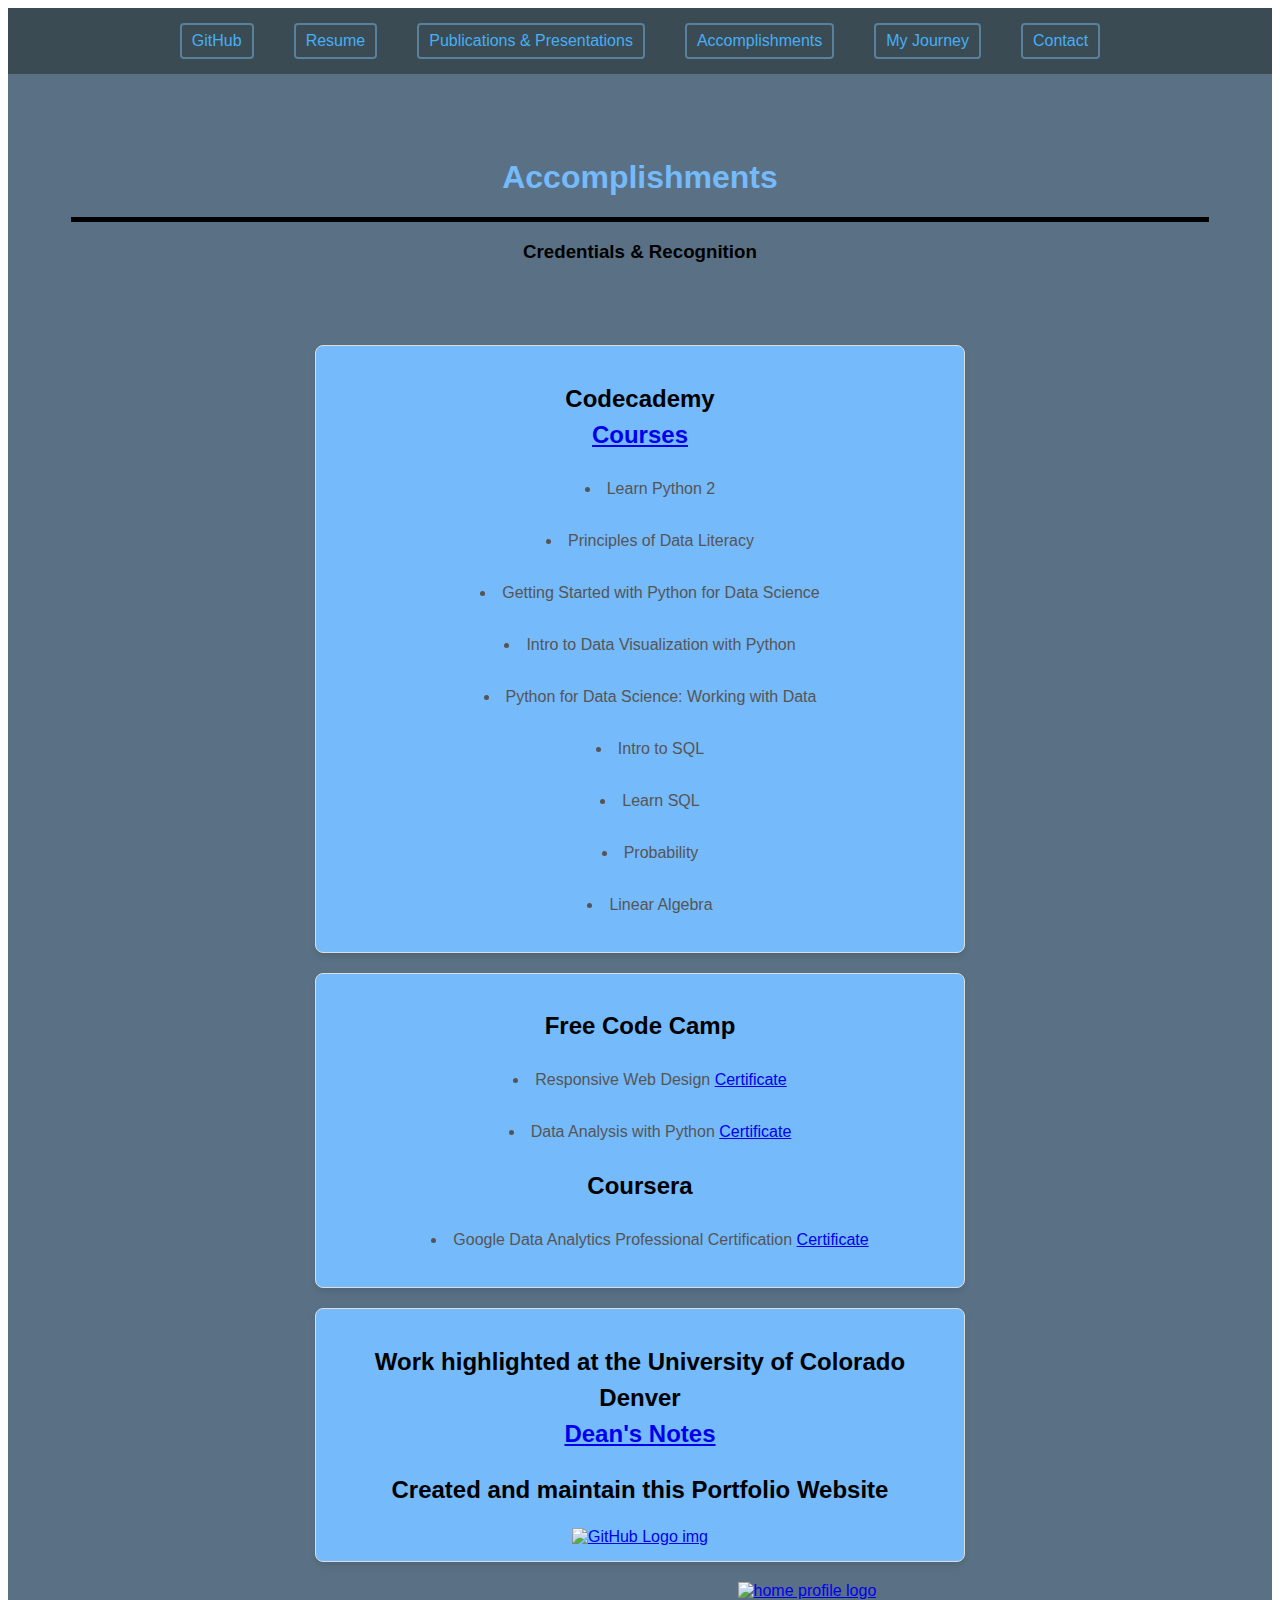
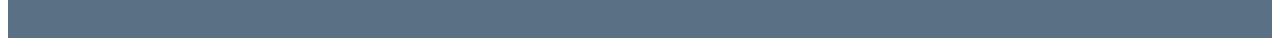
==== commit 72eeaae6: "aethetic updates" ====
--- a/AccomplishmentsPage.html
+++ b/AccomplishmentsPage.html
@@ -63,9 +63,7 @@
           width="50px">
       </section></a>
     </div>
-        </div>
   </div>
-</accomplish-body>
 <div class="return-icon">
   <a href="index.html"><img
         src="https://1drv.ms/i/s!ArWyPNkF5S-foaFRS7NmX5PhB36xhQ?embed=1&width=512&height=512"
@@ -75,4 +73,5 @@
         width="100px">
   </a>
 </div>
+</accomplish-body>
 </html>--- a/AccomplishmentsPage.css
+++ b/AccomplishmentsPage.css
@@ -37,6 +37,9 @@
     color: rgb(70, 175, 245);
     padding: 0px 10px;
     font-family: 'Futura', sans-serif;
+    border: 2px solid rgb(90, 129, 155); /* Add border */
+    border-radius: 4px; /* Rounded corners */
+    transition: background-color 0.2s, color 0.2s; /* Smooth transition for hover effect */
 }
 
 .nav-link:hover {
@@ -51,7 +54,7 @@
     align-items: center;
     background-color: rgb(90, 113, 133);
     padding-top: 5%;
-    padding-bottom: 5%;
+    padding-bottom: 3%;
     font-family: 'Futura', sans-serif;
 }
 
@@ -150,11 +153,12 @@
 }
 
 .return-icon {
-    float: right;
-    padding-top: 1%;
-    padding-bottom: 1%;
-    padding-right: 15%;
-    
+    margin-left: 65%;
+    margin-right: 5%;
+}
+
+.return-icon:hover {
+    transform: translateY(-5px);
 }
 
   @font-face {
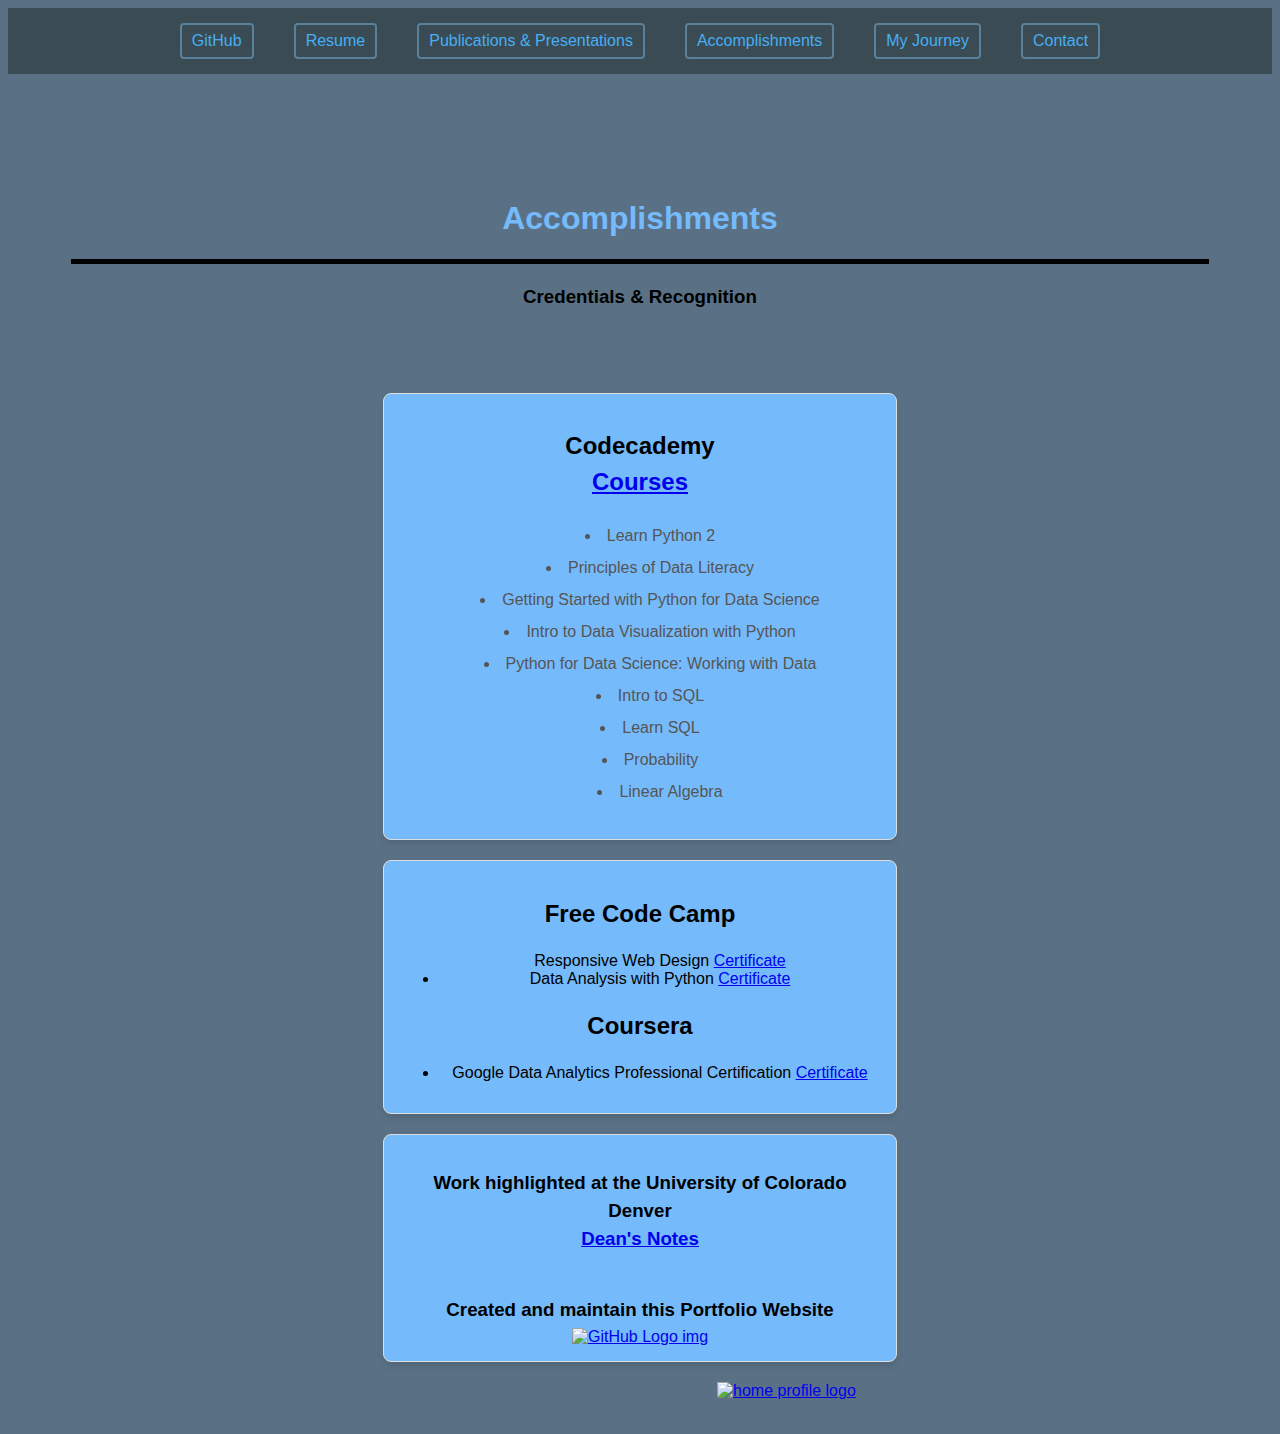
==== commit 171e3a4b: "ILx" ====
--- a/AccomplishmentsPage.html
+++ b/AccomplishmentsPage.html
@@ -20,47 +20,47 @@
       </nav>
   </div>
 </div>
-<accomplish-body>
-  <h1>Accomplishments</h1>
+<body>
+  <h1 class="title">Accomplishments</h1>
   <div class="divider"></div>
   <h3 class="cntr-txt">Credentials & Recognition</h3>
   <div class="card-container">
     <div class="card">
-    <h2 class="cntr-txt">Codecademy <a target=_blank href="https://www.codecademy.com/users/estethon/achievements">Courses</a></h2>
-      <ul>
-        <li class="cred-list">Learn Python 2</li>
-        <li class="cred-list">Principles of Data Literacy</li>
-        <li class="cred-list">Getting Started with Python for Data Science</li>
-        <li class="cred-list">Intro to Data Visualization with Python</li>
-        <li class="cred-list">Python for Data Science: Working with Data</li>
-        <li class="cred-list">Intro to SQL</li>
-        <li class="cred-list">Learn SQL</li>
-        <li class="cred-list">Probability</li>
-        <li class="cred-list">Linear Algebra</li>
-      </ul>
+      <h2 class="cntr-txt">Codecademy <a target=_blank href="https://www.codecademy.com/users/estethon/achievements">Courses</a></h2>
+        <ul class="cred-list">
+          <li>Learn Python 2</li>
+          <li>Principles of Data Literacy</li>
+          <li>Getting Started with Python for Data Science</li>
+          <li>Intro to Data Visualization with Python</li>
+          <li>Python for Data Science: Working with Data</li>
+          <li>Intro to SQL</li>
+          <li>Learn SQL</li>
+          <li>Probability</li>
+          <li class="cred-list">Linear Algebra</li>
+        </ul>
     </div>
     <div class="card">
-    <h2 class="cntr-txt">Free Code Camp</h2>
-    <ul>
-      <li class="cred-list">Responsive Web Design <a target=_blank href="https://www.freecodecamp.org/Estestyle">Certificate</a></li>
-      <li class="cred-list">Data Analysis with Python <a target=_blank href="https://www.freecodecamp.org/Estestyle">Certificate</a></li>
-    </ul>
-    <h2 class="cntr-txt">Coursera</h2>
-    <ul>
-      <li class="cred-list">Google Data Analytics Professional Certification <a target=_blank href="https://www.credly.com/badges/f4be6dda-e36c-4ac5-8dbd-132ed5009439/linked_in?t=sot3o8">Certificate</a></li>
-    </ul>
-        </div>
-        <div class="card">
-        <h2 class="cntr-txt">Work highlighted at the University of Colorado Denver <a target="_blank" href="https://clas.ucdenver.edu/deans-notes/2021/11/10/esteban-loetz-psychology-professional-research-assistant">Dean's Notes</a></h2>
-    <h2 class="cntr-txt">Created and maintain this Portfolio Website</h2>
-    <div>
+      <h2 class="cntr-txt">Free Code Camp</h2>
+      <ul>
+        <li">Responsive Web Design <a target=_blank href="https://www.freecodecamp.org/Estestyle">Certificate</a></li>
+        <li>Data Analysis with Python <a target=_blank href="https://www.freecodecamp.org/Estestyle">Certificate</a></li>
+      </ul>
+      <h2 class="cntr-txt">Coursera</h2>
+      <ul>
+        <li>Google Data Analytics Professional Certification <a target=_blank href="https://www.credly.com/badges/f4be6dda-e36c-4ac5-8dbd-132ed5009439/linked_in?t=sot3o8">Certificate</a></li>
+      </ul>
+      </div>
+      <div class="card">
+        <h3 class="cntr-txt">Work highlighted at the University of Colorado Denver <a target="_blank" href="https://clas.ucdenver.edu/deans-notes/2021/11/10/esteban-loetz-psychology-professional-research-assistant">Dean's Notes</a></h3>
+        <h3 class="cntr-txt">Created and maintain this Portfolio Website</h3>
+      <div>
       <section class="github-pro-link">
       <a id="profile-link" target="_blank" href="https://github.com/EsteBot/EsteBot-Portfolio.github.io"><img class="git-logo"
         src="https://onedrive.live.com/embed?resid=9F2FE505D93CB2B5%21535968&authkey=%21AMCg7fN0AtHIegU&width=500&height=501"
         alt="GitHub Logo img"
         loading="lazy"
-          class="logo-img"
-          width="50px">
+        class="logo-img"
+        width="50px">
       </section></a>
     </div>
   </div>
--- a/AccomplishmentsPage.css
+++ b/AccomplishmentsPage.css
@@ -6,6 +6,7 @@
     flex-wrap: wrap;
     background-color: #3a4b53;
     height: 50%;
+    width: 100%;
 }
 
 .head-flex {
@@ -31,30 +32,36 @@
     font-family: 'Futura', sans-serif;
 }
 
-.nav-link {
+#navbar .nav-link {
     display: inline-block; /* Limits clickable link area to text */
     text-decoration: none;
     color: rgb(70, 175, 245);
-    padding: 0px 10px;
+    padding: 7px 10px;
     font-family: 'Futura', sans-serif;
     border: 2px solid rgb(90, 129, 155); /* Add border */
     border-radius: 4px; /* Rounded corners */
     transition: background-color 0.2s, color 0.2s; /* Smooth transition for hover effect */
 }
 
-.nav-link:hover {
+#navbar .nav-link:hover {
     background-color: rgba(255, 255, 255, 0.1); /* Lighten the background on hover */
     border-radius: 4px; /* Rounded corners for the hover effect */
 }
 
-accomplish-body {
+body {
     display: flex;
     flex-direction: column;
     justify-content: center;
     align-items: center;
     background-color: rgb(90, 113, 133);
-    padding-top: 5%;
-    padding-bottom: 3%;
+    padding-bottom: 2%;
+    font-family: 'Futura', sans-serif;
+}
+
+.title {
+    display: flex;
+    flex-wrap: wrap;
+    margin-top: 10%;
     font-family: 'Futura', sans-serif;
 }
 
@@ -94,7 +101,7 @@
     box-shadow: 0 6px 10px rgba(0, 0, 0, 0.15);
   }
 
-h2 {
+h2, h3 {
     display: flex;
     flex-direction: column;
     justify-content: center;
@@ -111,10 +118,6 @@
     padding-bottom: 5%;
 }
 
-h1, h4, h3, ul{
-    font-family: 'Futura', sans-serif;
-}
-
 section {
     display: flex;
     flex-direction: column;
@@ -123,7 +126,7 @@
     font-family: 'Futura', sans-serif;
 }
 
-ul {
+.cred-list{
     list-style-type: disc; /* Ensure bullet points are used */
     list-style-position: inside; /* Position bullet points inside the list item */
     padding-left: 0; /* Remove default padding */
@@ -132,11 +135,6 @@
     color: #555;
     font-family: 'Futura', sans-serif;
     
-}
-
-li:not(:last-child) {
-    margin-bottom: 20px; /* Adjust the value as needed */
-    font-family: 'Futura', sans-serif;
 }
 
 .h2-spacing {
@@ -149,7 +147,10 @@
     height: 5px;
     width: 90%;
     background-color: #000; /* Color of the line */
-    margin: 0; /* Adjust margin as needed */
+}
+
+.github-pro-link {
+    margin-top: -8%;
 }
 
 .return-icon {
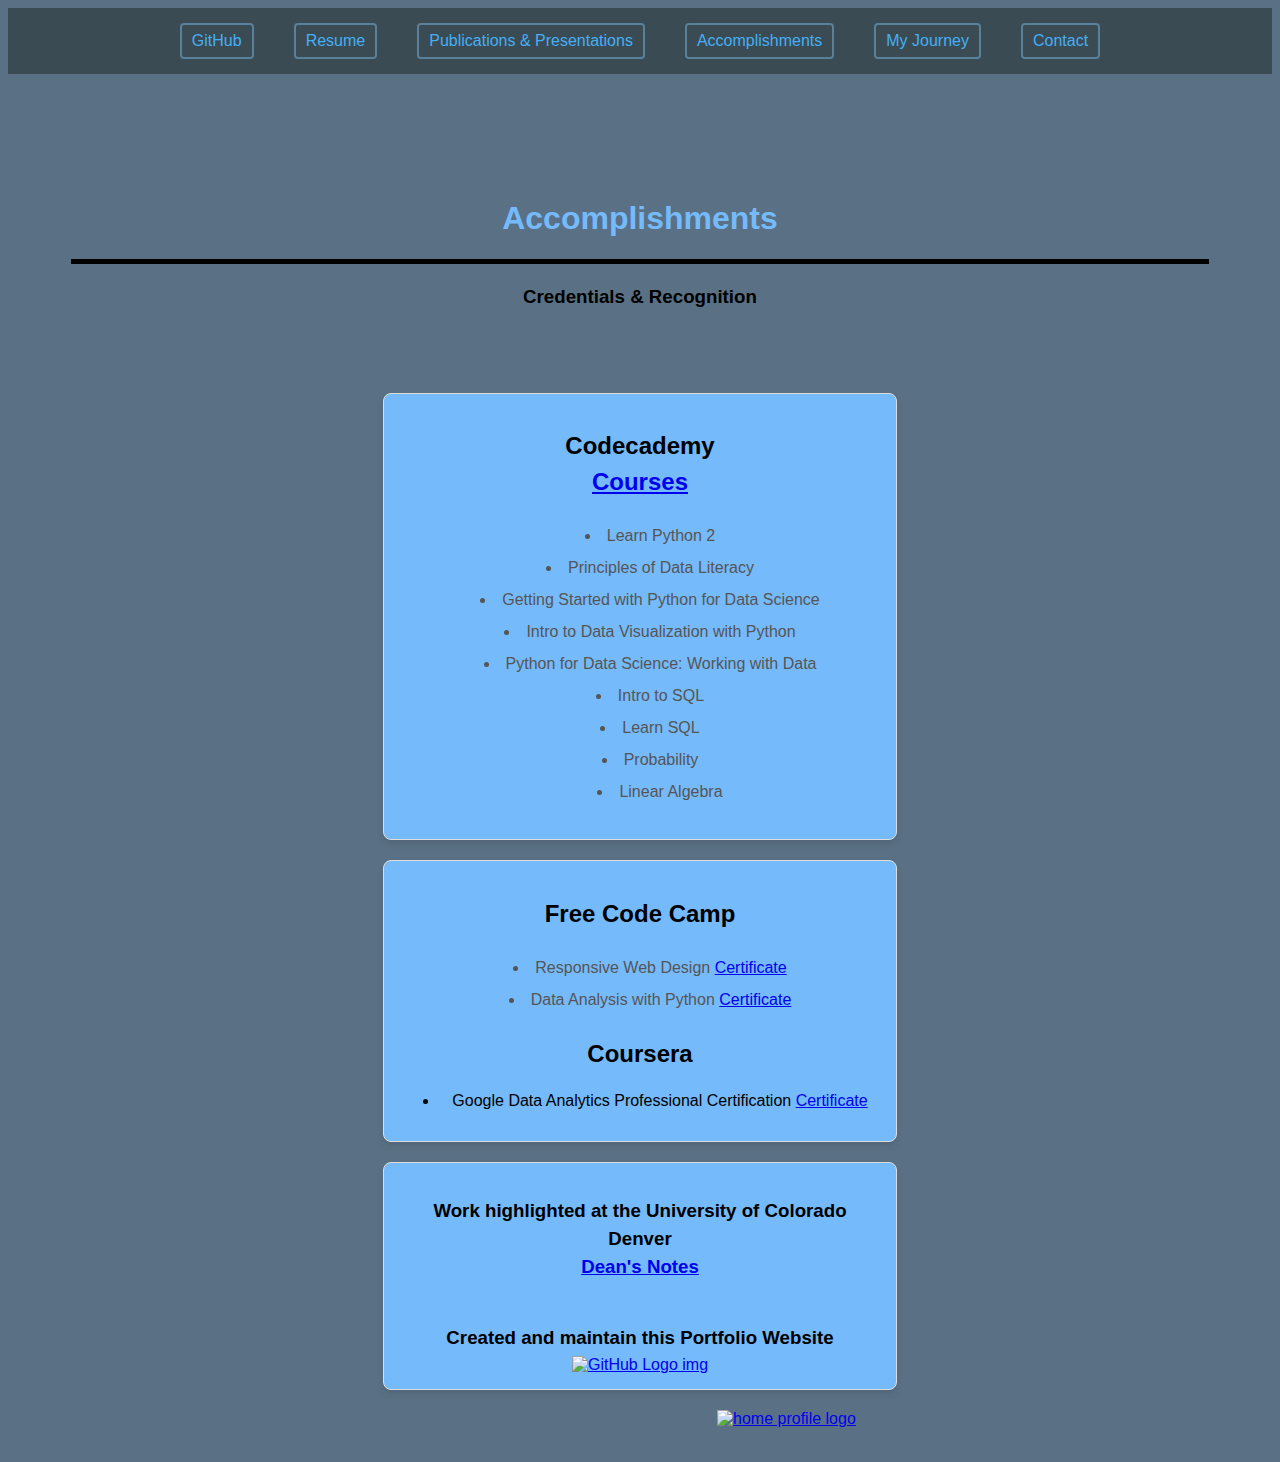
==== commit e5daa07a: "navlink refinements" ====
--- a/AccomplishmentsPage.html
+++ b/AccomplishmentsPage.html
@@ -41,8 +41,8 @@
     </div>
     <div class="card">
       <h2 class="cntr-txt">Free Code Camp</h2>
-      <ul>
-        <li">Responsive Web Design <a target=_blank href="https://www.freecodecamp.org/Estestyle">Certificate</a></li>
+      <ul class="cred-list">
+        <li>Responsive Web Design <a target=_blank href="https://www.freecodecamp.org/Estestyle">Certificate</a></li>
         <li>Data Analysis with Python <a target=_blank href="https://www.freecodecamp.org/Estestyle">Certificate</a></li>
       </ul>
       <h2 class="cntr-txt">Coursera</h2>
